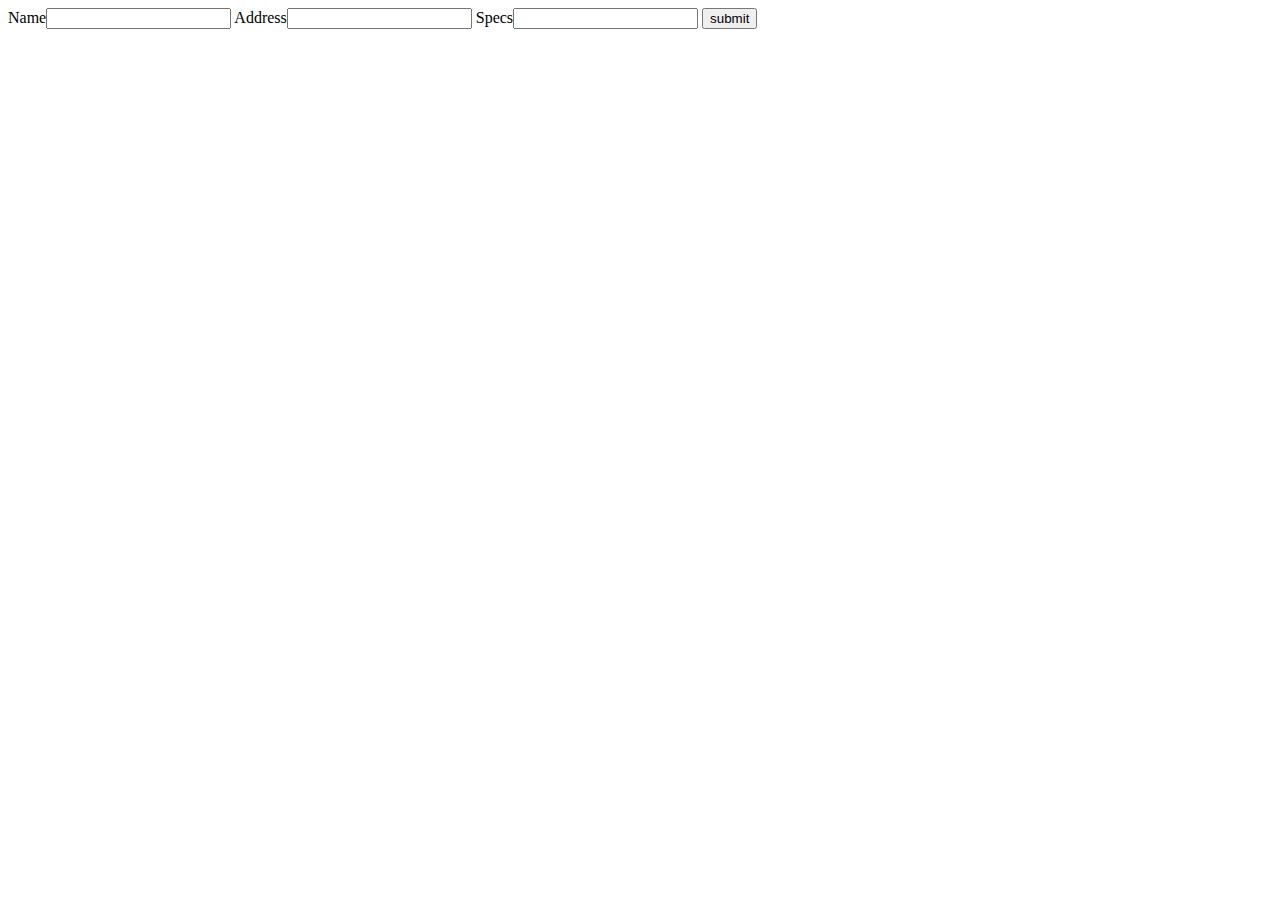
==== static/index.html @ ece536f6 "Initial commit" ====
<!DOCTYPE html>
<html>
  <head>
    <meta charset="UTF-8" />
  </head>
  <body>
    <div>
      <form method="POST" action="/Search">
        <label>Name</label><input name="name" type="text" value="" />
        <label>Address</label><input name="address" type="text" value="" />
        <label>Specs</label><input name="specs" type="text" value="" />
        <input type="submit" value="submit" />
      </form>
    </div>
  </body>
</html>
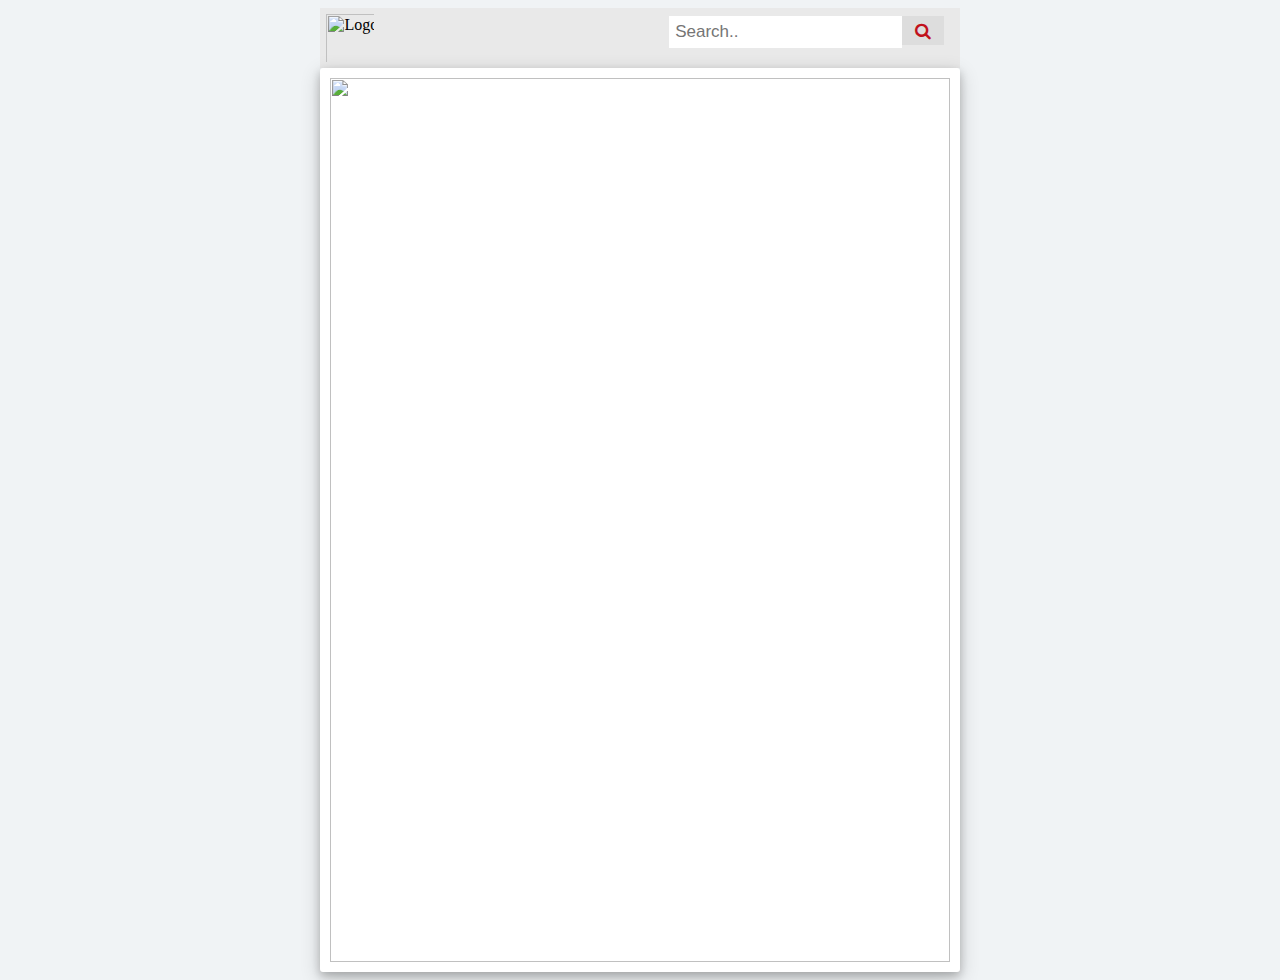
==== commit 3dca4321: "Final Commit" ====
--- a/static/index.html
+++ b/static/index.html
@@ -1,16 +1,22 @@
-<!DOCTYPE html>
-<html>
-  <head>
-    <meta charset="UTF-8" />
-  </head>
+<html xmlns="http://www.w3.org/1999/html">
+<head>
+  <link rel="stylesheet" href="https://cdnjs.cloudflare.com/ajax/libs/font-awesome/4.7.0/css/font-awesome.min.css">
+  <link rel="stylesheet" href="style.css">
+</head>
   <body>
-    <div>
-      <form method="POST" action="/Search">
-        <label>Name</label><input name="name" type="text" value="" />
-        <label>Address</label><input name="address" type="text" value="" />
-        <label>Specs</label><input name="specs" type="text" value="" />
-        <input type="submit" value="submit" />
-      </form>
+    <div class="topnav">
+      <a href="http://localhost:8080">
+        <img src="https://assets.static-bahn.de/dam/jcr:47b6ca20-95d9-4102-bc5a-6ebb5634f009/db-logo.svg" alt="Logo" >
+      </a>
+      <div class="search-container">
+        <form method="POST" action="/Search">
+          <input name="name" type="text" placeholder="Search.." />
+          <button type="submit"><i class="fa fa-fw fa-search" style="color: #c1121c"></i></button>
+        </form>
+      </div>
     </div>
+  <div class="page">
+    <img src="https://image-service.web.oebb.at/www.nightjet.com/.imaging/default/dam/reiseportal/hero-teaser-2560x800/zuege-fahrzeuge/ice.jpg/jcr:content.jpg?t=1534424276260&scale=0.5" alt="" style="width: 100%">
+  </div>
   </body>
 </html>--- a/static/style.css
+++ b/static/style.css
@@ -0,0 +1,168 @@
+* {
+    box-sizing: border-box;
+}
+
+body{
+    background-color: #f0f3f5;
+    margin-left: 25%;
+    margin-right: 25%;
+}
+
+.page{
+    background-color: white;
+    padding: 10px;
+    border-radius: 3px;
+    box-shadow: 0 4px 8px 0 rgba(0, 0, 0, 0.2), 0 6px 20px 0 rgba(0, 0, 0, 0.19);
+}
+
+.DbBox {
+    background-color: #c1121c;
+    width: max-content;
+    padding: 2px;
+    border-radius: 7px;
+}
+
+.DbDiv {
+
+}
+
+.DbStripe {
+    background-color: #c1121c;
+    height: 7px;
+    margin-top: 5px;
+    border-radius: 7px;
+}
+
+.DbHeader {
+    background-color: #c1121c;
+    color: white;
+    font-family: Helvetica;
+    padding: 10px 20px 10px 20px;
+    width: max-content;
+    border-radius: 7px;
+}
+
+.DbList input[type=button], input[type=submit], input[type=reset] {
+    background-color: #c1121c;
+    border: none;
+    color: white;
+    padding: 16px 32px;
+    text-decoration: none;
+    margin: 4px 2px;
+    border-radius: 7px;
+    cursor: pointer;
+    font-size: large;
+}
+
+.DbText {
+    color: white;
+    font-family: Helvetica;
+    margin: 20px;
+}
+
+.open {
+    background-color: limegreen;
+    padding: 10px;
+    font-family: Helvetica;
+    color: white;
+    margin-left: 100.3%;
+    border-radius: 0 7px 7px 0;
+}
+
+.closed {
+    background-color: #c1121c;
+    padding: 10px;
+    font-family: Helvetica;
+    color: white;
+    margin-left: 100.3%;
+    border-radius: 0 7px 7px 0;
+}
+
+
+.headerImg {
+    margin-top: 10px;
+    height: 20%;
+    width: 100%;
+    object-fit: cover;
+    border-radius: 7px;
+}
+
+.topnav {
+    overflow: hidden;
+    background-color: #e9e9e9;
+}
+
+.topnav .search-container {
+    float: right;
+}
+
+.topnav input[type=text] {
+    padding: 6px;
+    margin-top: 8px;
+    font-size: 17px;
+    border: none;
+}
+
+.topnav .search-container button {
+    float: right;
+    padding: 6px 10px;
+    margin-top: 8px;
+    margin-right: 16px;
+    background: #ddd;
+    font-size: 17px;
+    border: none;
+    cursor: pointer;
+}
+
+.topnav .search-container button:hover {
+    background: #ccc;
+}
+
+.topnav img{
+    padding: 1%;
+    height: 60px;
+    float: left;
+}
+
+.trainTable {
+    font-family: Arial, Helvetica, sans-serif;
+    border-collapse: collapse;
+    width: 75%;
+}
+
+.trainTable td, .trainTable th {
+    border: 1px solid #ddd;
+    padding: 8px;
+}
+
+.trainTable tr:nth-child(even){background-color: #f2f2f2;}
+
+.trainTable tr:hover {background-color: #ddd;}
+
+.trainTable th {
+    padding-top: 12px;
+    padding-bottom: 12px;
+    text-align: left;
+    background-color: #c1121c;
+    color: white;
+}
+
+a:link {
+    color: black;
+    text-decoration: none;
+}
+
+a:visited {
+    color: black;
+    text-decoration: none;
+}
+
+a:hover {
+    color: black;
+    text-decoration: underline;
+}
+
+a:active {
+    color: black;
+    text-decoration: underline;
+}